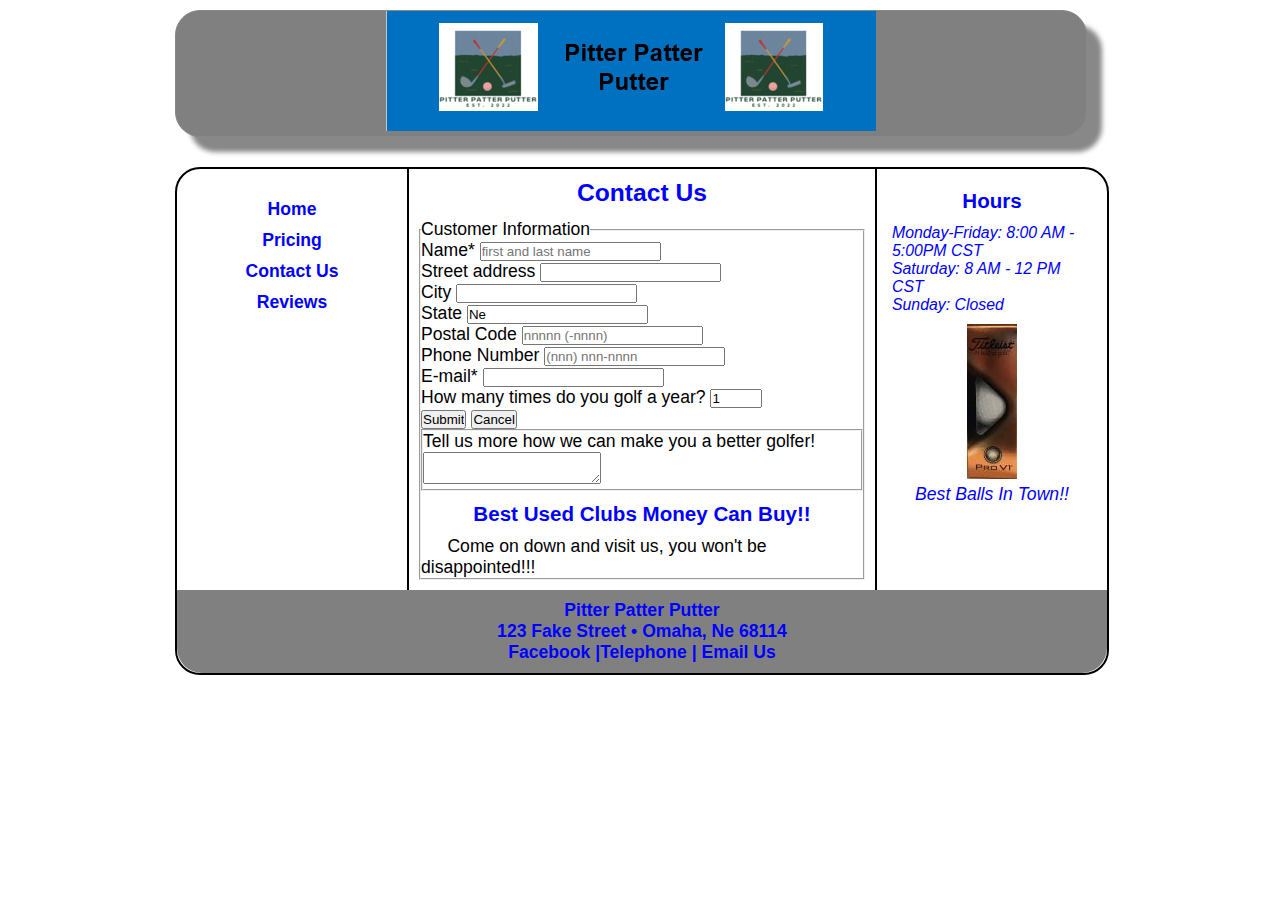
==== contactus.html @ 05e96717 "Add files via upload" ====
<!DOCTYPE html>
<html lang="en">
  <head>
	<!-- 
		Final Project CMIS 410
		Author: Kole Telecky
		Date: 03/29/2022
		
		These web pages are for educational purposes only, all content should be considered fictional. 
	
	-->

<meta http-equiv = "Content-Type" content = "text/html; charset=utf-8" />
<title>Pitter Patter Putter</title>
   <link href="css/styles.css" rel="stylesheet" />


</head>

<body>

<div id = "container"> 

<header> 

<a href="index.html"><img src="images/capture.png" alt="golf clubs and golf ball"/></a>

</header> 

<div id = "wrapper">
		 
<nav> 
	<ul>
	  <li><a href = "index.html">Home</a></li>
	  <li><a href = "pricing.html">Pricing</a></li>
	  <li><a href = "contactus.html">Contact Us</a></li>
	  <li><a href = "reviews.html">Reviews</a></li>
	</ul>
</nav> 
	 
<article id = "main"> 

<h2>Contact Us</h2>
	<form id="survey" action="http://www.example.com/redball/survey" method="post">
		<fieldset id="custInfo">
			<legend>Customer Information</legend>
			
			<div class="formRow">			
				<label for="name">Name*</label>
				<input name="custName" id="name" type="text" placeholder="first and last name" required />
			</div>
			
			<div class="formRow">
				<label for="street">Street address</label>
				<input name="custStreet" id="street" type="text" />
			</div>
			
			<div class="formRow">
				<label for="city">City</label>
				<input name="custCity" id="city" type="text" value="" />
			</div>
			
			<div class="formRow">
				<label for="state">State</label>
				<input name="custState" id="state" type="text" value="Ne" />
			</div>
			
			<div class="formRow">
				<label for="zip">Postal Code</label>
				<input name="custZip" id="zip" type="text" placeholder="nnnnn (-nnnn)" />
			</div>
			
			<div class="formRow">
				<label for="phone">Phone Number</label>
				<input name="custPhone" id="phone" type="tel" placeholder="(nnn) nnn-nnnn" />
			</div>
			
			<div class="formRow">
				<label for="mail">E-mail*</label>
				<input name="custEmail" id="mail" type="email" />
			</div>
			
				<div class="formRow">
					<label for="dineSpin">How many times do you golf a year?</label>
					<input name="dineOut" id="dineSpin" type="number" value="1" step="1" min="0" max="20" />
				</div>
<div id="buttons">
			<input type="submit" value="Submit" />
			<input type="reset" value="Cancel" />
		</div>
		
			<fieldset>
		<label for="commBox">Tell us more how we can make you a better golfer!</label>
		<textarea name="custExp" id="commBox"></textarea>
			</fieldset>

<h3>Best Used Clubs Money Can Buy!!</h3>
	<p>Come on down and visit us, you won't be disappointed!!!</p>

</article> <!-- end main -->

<aside> 

<h3>Hours</h3>

	<p>Monday-Friday: 8:00 AM - 5:00PM CST</p>
	<p>Saturday: 8 AM - 12 PM CST</p>
	<p>Sunday: Closed</p>
	
	

<figure>
  <img src = "images/golfball.JPG" alt = "box of golf balls"  />

  <figcaption>
    Best Balls In Town!!<br />
    
  </figcaption> 
</figure>

</aside>   

<footer> 

	<p>Pitter Patter Putter<br />
	123 Fake Street &bull; Omaha, Ne 68114<br />
	<a href = "https://facebook.com" target="_blank">Facebook</a> |<a href="tel:+4021234321">Telephone</a> | <a href="mailto:PitterPatterPutter@gmail.com">Email Us</a></p>

</footer>  

</div> <!-- end wrapper --> 
</div> <!-- end container -->

</body>
</html>
---- css/styles.css ----
@charset "utf-8";
/*
   sample start file for final project - educational use only
   
   Author:   Kole Telecky
   Date:     03/29/2022
   
  

*/

* {
    margin: 0px; 
    padding: 0px;
}

body {
    font-size: 1.1em;
    font-family: Arial, Helvetica, sans-serif;
	background-color: white;
}

#container {
    width: 930px;
    border-width: 1px;
    margin: 0 auto;
    background-color: white;
}


header {
	background-color: grey;
	width: 910px;	/* reduced by 20px to accommodate shadow */
    margin-bottom: 30px;
    margin-top: 10px;
    text-align: center;
    border: 1px solid #888888;
    box-shadow: 15px 15px 5px 0 #888888;
    border-radius: 25px;  	
}

nav {
    width: 200px;
    margin: 0 5px 0 5px; 
    padding: 25px 10px 0 10px;
    float: left;
    text-align: center;
}

nav ul {
    font-weight: bold;
    list-style: none;
}

nav ul li a {
    padding: 5px;
    color: blue;
    text-decoration: none;
    display:block;
}

nav ul li a:hover {
    background: blue;
    border-radius: 10px;
    color: white;
}

#main {
    width: 446px;
    padding: 10px;
    float: left;
    color: black;
    border-left: 2px solid;
    border-right: 2px solid;    
   }

#main p {
    text-indent: 1.5em;
}

figure{
padding-top: 10px;
text-align: center;
}

figcaption {
    font-style: italic;
}

aside {
	color:blue;
    width: 200px;
    margin: 0 5px 0 5px;
    padding: 10px;
    float: right;
}

aside p {
    font-style: italic;
    font-size: 0.9em;
}

h2 {
	color:blue;
    font-size: 1.4em;
    text-align: center;
    padding-bottom: 0.5em;
}

h3 {
	color:blue;
    text-align: center;
    padding-bottom: 0.5em;
    padding-top: 0.5em;
}

footer {
    width: 910px;
    margin: 0;
    padding: 10px;
    background-color: grey;
    clear: both;
    color: blue;
    font-weight: bold;
    text-align: center;
	border-bottom-left-radius: 25px;
	border-bottom-right-radius: 25px;
}

#wrapper {
    width: 930px;
    margin-bottom: 10px;
    border: 2px solid;
    border-radius: 25px;
}/* navigation for footer */
footer a:link {
    color: blue;
    text-decoration: none;
}

footer a:visited {
    color: navy;
    background-color: grey;
    text-decoration: none;
}

footer a:hover {
    text-decoration: underline;
}
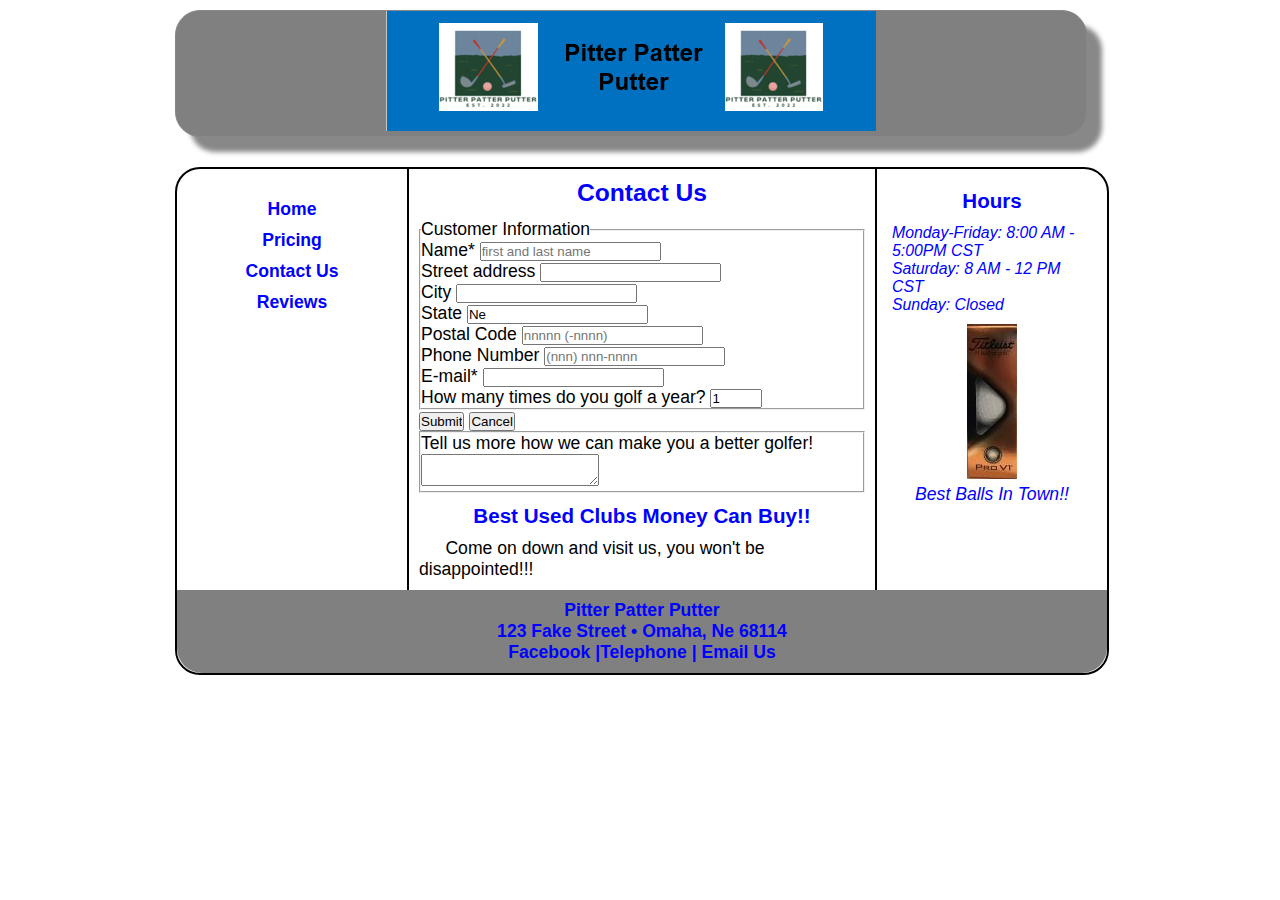
==== commit 25b8d8fd: "Add files via upload" ====
--- a/contactus.html
+++ b/contactus.html
@@ -84,10 +84,14 @@
 					<label for="dineSpin">How many times do you golf a year?</label>
 					<input name="dineOut" id="dineSpin" type="number" value="1" step="1" min="0" max="20" />
 				</div>
+				
+				</fieldset>
 <div id="buttons">
 			<input type="submit" value="Submit" />
 			<input type="reset" value="Cancel" />
 		</div>
+		
+		</form>
 		
 			<fieldset>
 		<label for="commBox">Tell us more how we can make you a better golfer!</label>
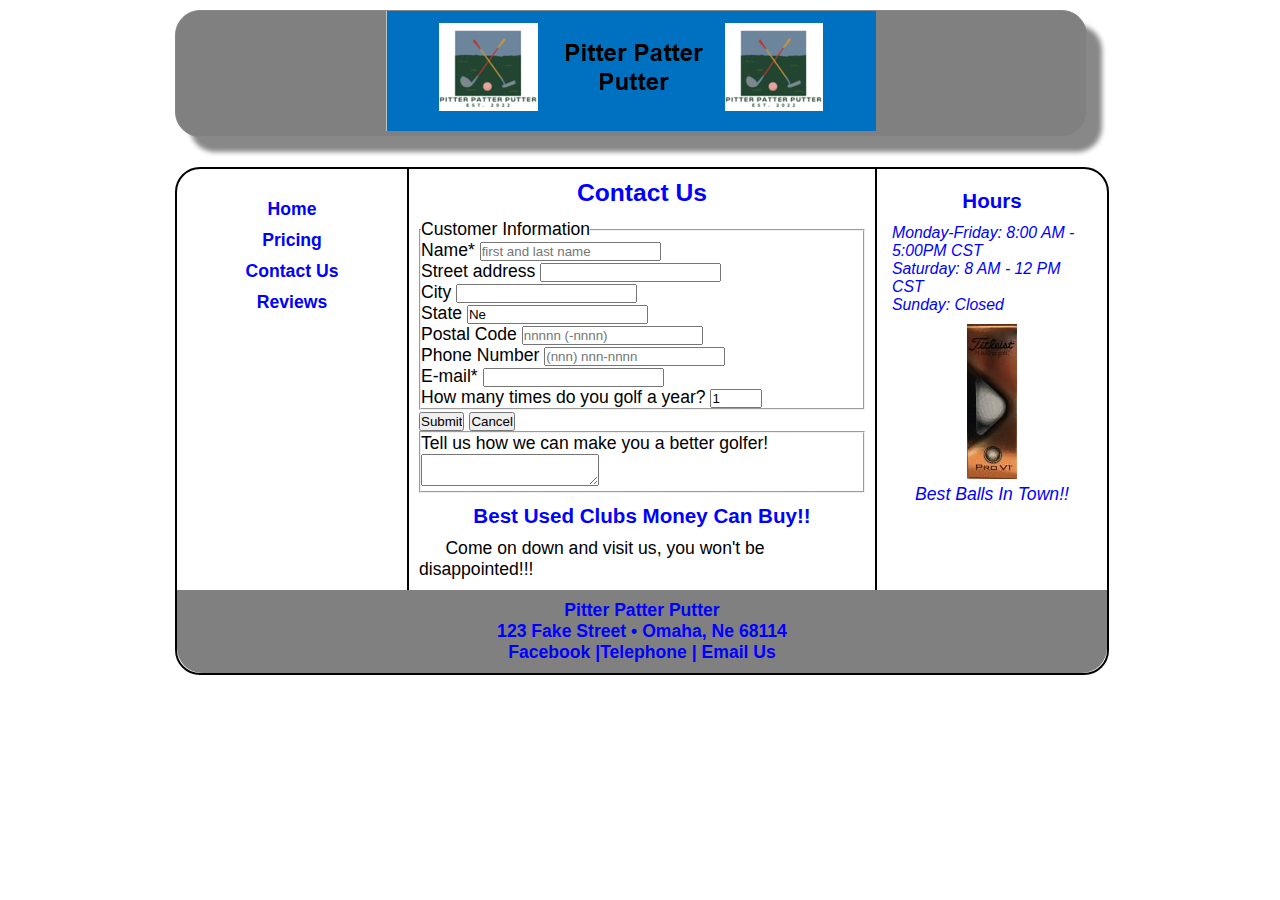
==== commit a092f7ad: "Add files via upload" ====
--- a/contactus.html
+++ b/contactus.html
@@ -41,7 +41,7 @@
 <article id = "main"> 
 
 <h2>Contact Us</h2>
-	<form id="survey" action="http://www.example.com/redball/survey" method="post">
+	<form id="survey" action="https://ktelecky.github.io/index.html" method="post">
 		<fieldset id="custInfo">
 			<legend>Customer Information</legend>
 			
@@ -94,7 +94,7 @@
 		</form>
 		
 			<fieldset>
-		<label for="commBox">Tell us more how we can make you a better golfer!</label>
+		<label for="commBox">Tell us how we can make you a better golfer!</label>
 		<textarea name="custExp" id="commBox"></textarea>
 			</fieldset>
 
